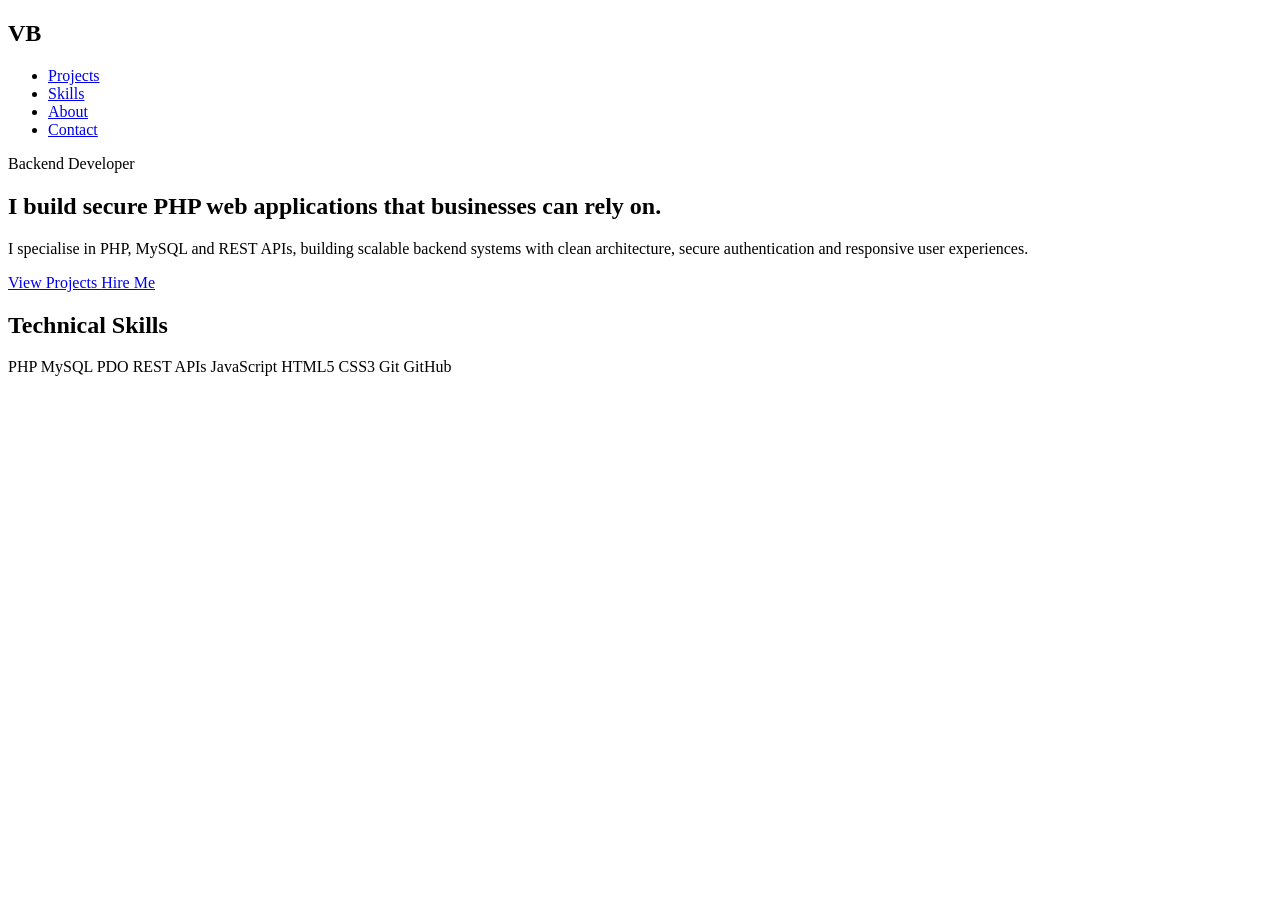
==== index.html @ f2e7047e "Update index.html create skills section" ====
<!DOCTYPE html>
<html lang="en">
  
<head>

  <meta charset="UTF-8">
  <meta name="viewport" content="width=device-width, initial-scale=1.0">
  
  <title> Vineet Bhat </title>

  <meta name="description" content="Portfolio of Vineet Bhat ">

  <link rel="stylesheet" href="style.css">
</head>
<body>
<header>
  <div class="container">

    <nav>

      <h2 class="logo">VB</h2>

      <ul>

        <li><a href="#projects">Projects</a></li>
        <li><a href="#skills">Skills</a></li>
        <li><a href="#about">About</a></li>
        <li><a href="#contact">Contact</a></li>
        
      </ul>
    </nav>

  </div>
</header>

  <section class="outer">

    <div class="container">

        <p class="intro">
            Backend Developer
        </p>

        <h1>
            I build secure PHP web applications that businesses can rely on.
        </h1>

        <p class="outer-text">

            I specialise in PHP, MySQL and REST APIs,
            building scalable backend systems with clean architecture,
            secure authentication and responsive user experiences.

        </p>

        <div class="outer-buttons">

            <a href="#projects" class="primary-btn">
                View Projects
            </a>

            <a href="#contact" class="secondary-btn">
                Hire Me
            </a>

        </div>

    </div>

</section>

<section id="skills">

    <div class="container">

        <h2>Technical Skills</h2>

        <div class="skills">

            <span>PHP</span>
            <span>MySQL</span>
            <span>PDO</span>
            <span>REST APIs</span>
            <span>JavaScript</span>
            <span>HTML5</span>
            <span>CSS3</span>
            <span>Git</span>
            <span>GitHub</span>

        </div>

    </div>

</section>
</body>
</html>
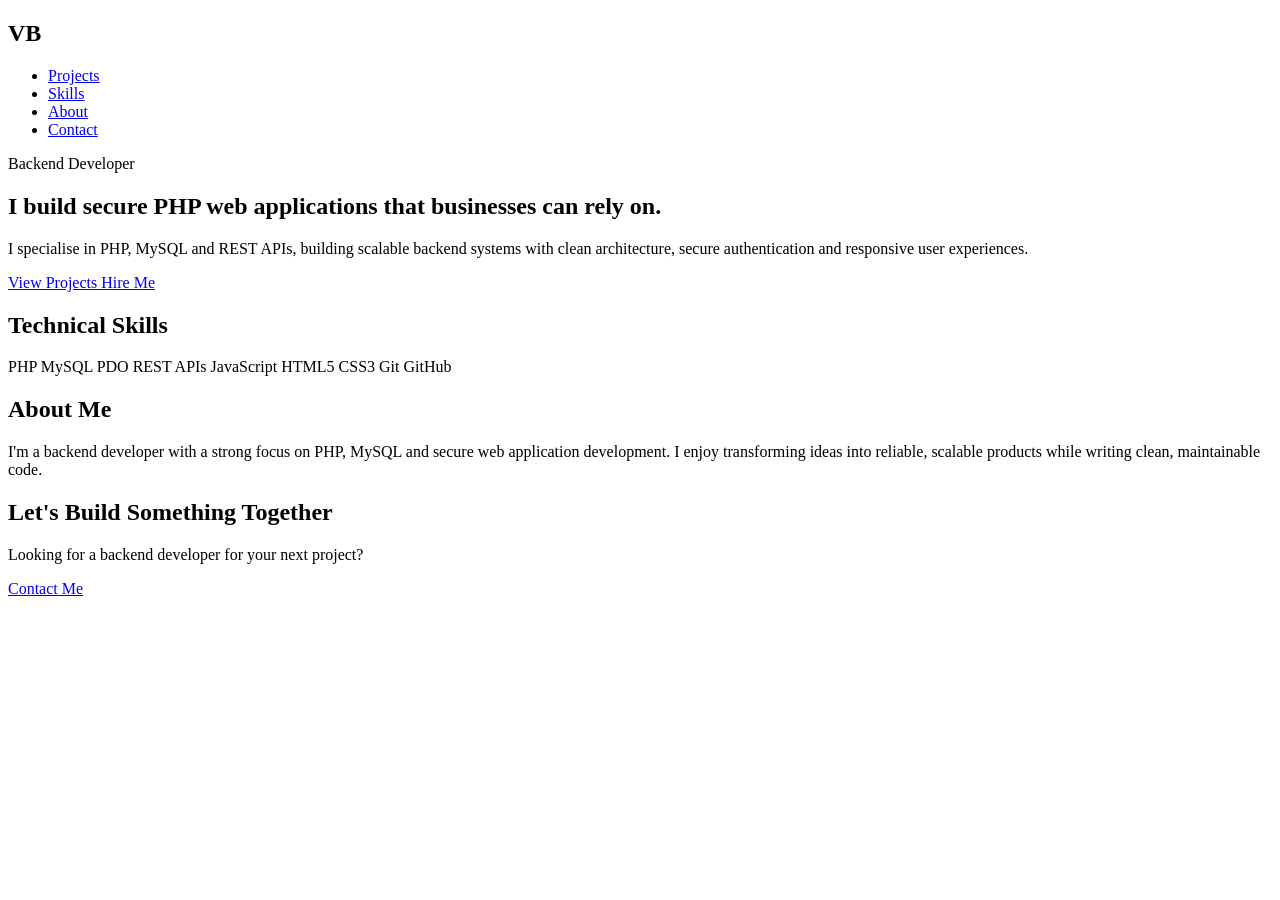
==== commit 3d88e79a: "Update index.html creating 'about' section" ====
--- a/index.html
+++ b/index.html
@@ -92,6 +92,50 @@
     </div>
 
 </section>
+
+  <section id="about">
+
+    <div class="container">
+
+        <h2>About Me</h2>
+
+        <p>
+
+            I'm a backend developer with a strong focus on
+            PHP, MySQL and secure web application development.
+
+            I enjoy transforming ideas into reliable,
+            scalable products while writing clean,
+            maintainable code.
+
+        </p>
+
+    </div>
+
+</section>
+
+<section id="contact">
+
+    <div class="container">
+
+        <h2>Let's Build Something Together</h2>
+
+        <p>
+
+            Looking for a backend developer
+            for your next project?
+
+        </p>
+
+        <a href="mailto:your@email.com" class="primary-btn">
+
+            Contact Me
+
+        </a>
+
+    </div>
+
+</section>
 </body>
 </html>
 
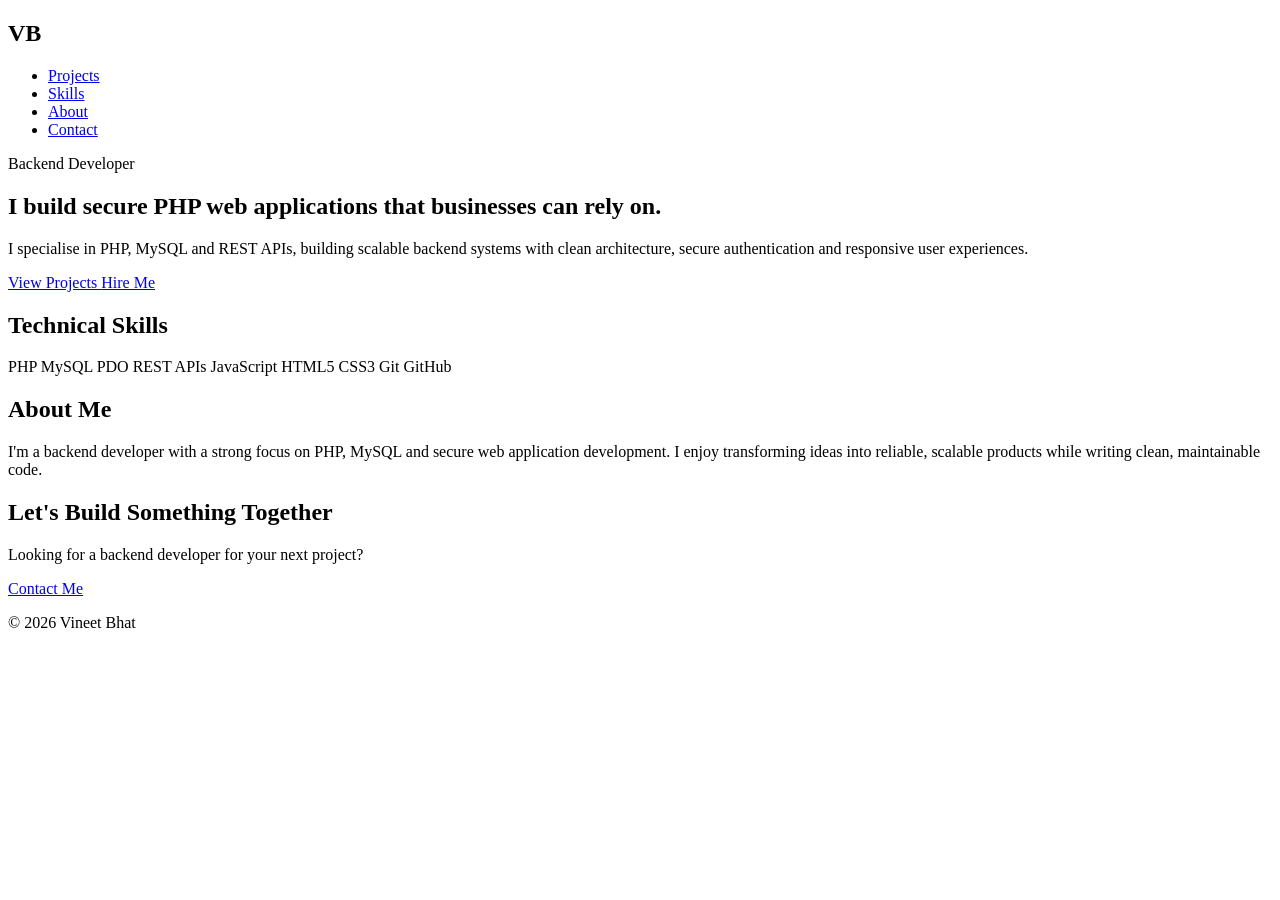
==== commit 86dc3156: "Update index.html trying footer section" ====
--- a/index.html
+++ b/index.html
@@ -136,6 +136,19 @@
     </div>
 
 </section>
+<footer>
+
+    <div class="container">
+
+        <p>
+
+            © 2026 Vineet Bhat
+
+        </p>
+
+    </div>
+
+</footer>
 </body>
 </html>
 
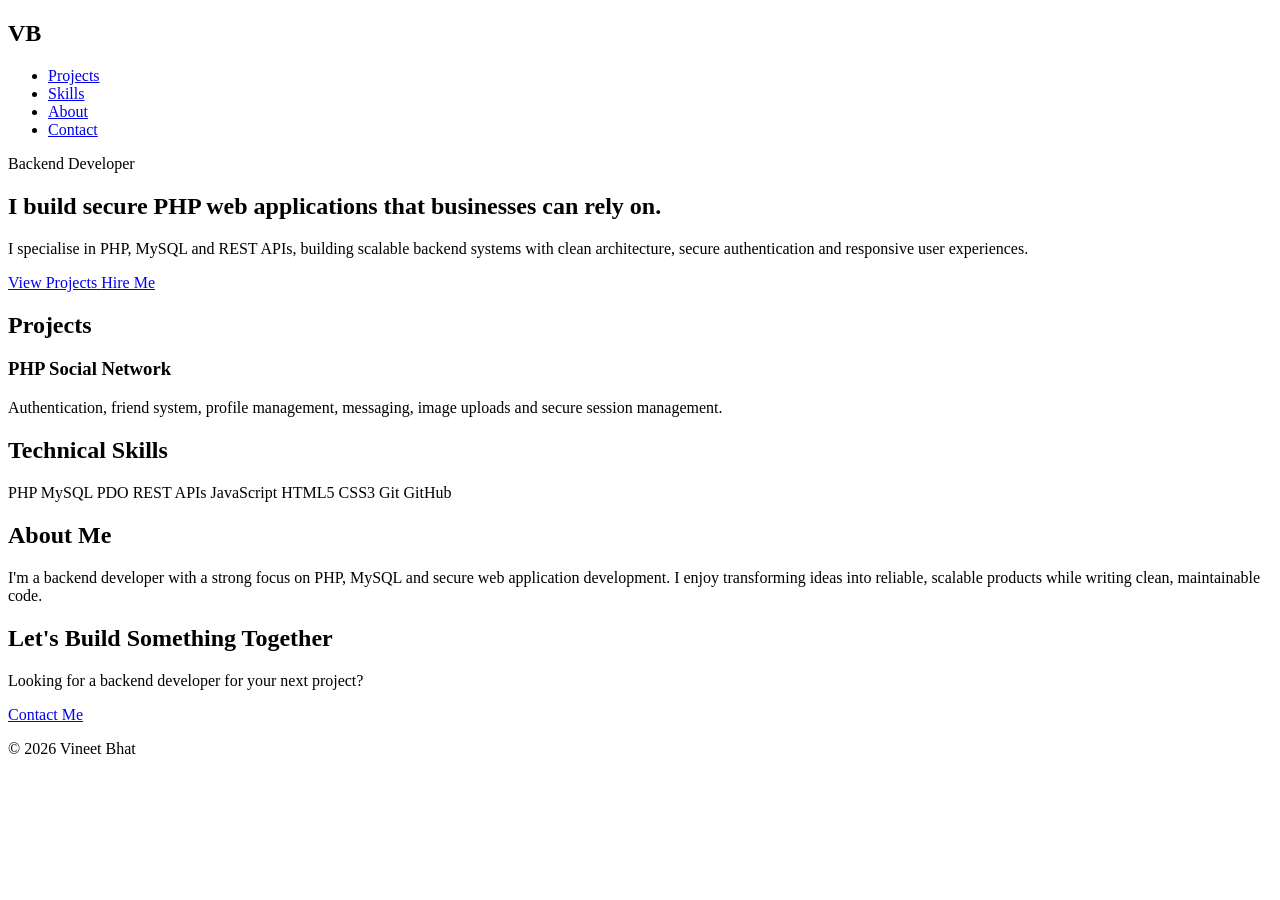
==== commit 3afe3dc7: "Update index.html adding project card for social media network" ====
--- a/index.html
+++ b/index.html
@@ -68,7 +68,29 @@
     </div>
 
 </section>
+<section id="projects">
 
+  <div class="container">
+
+    <h2>
+      Projects
+    </h2>
+
+    <div class="project-grid">
+
+      <div class="project-card">
+
+        <h3> PHP Social Network</h3>
+
+        <p>
+          Authentication, friend system, profile management, messaging, image uploads and secure session management.
+        </p>
+
+      </div>
+    </div>
+  </div>
+</section>
+  
 <section id="skills">
 
     <div class="container">
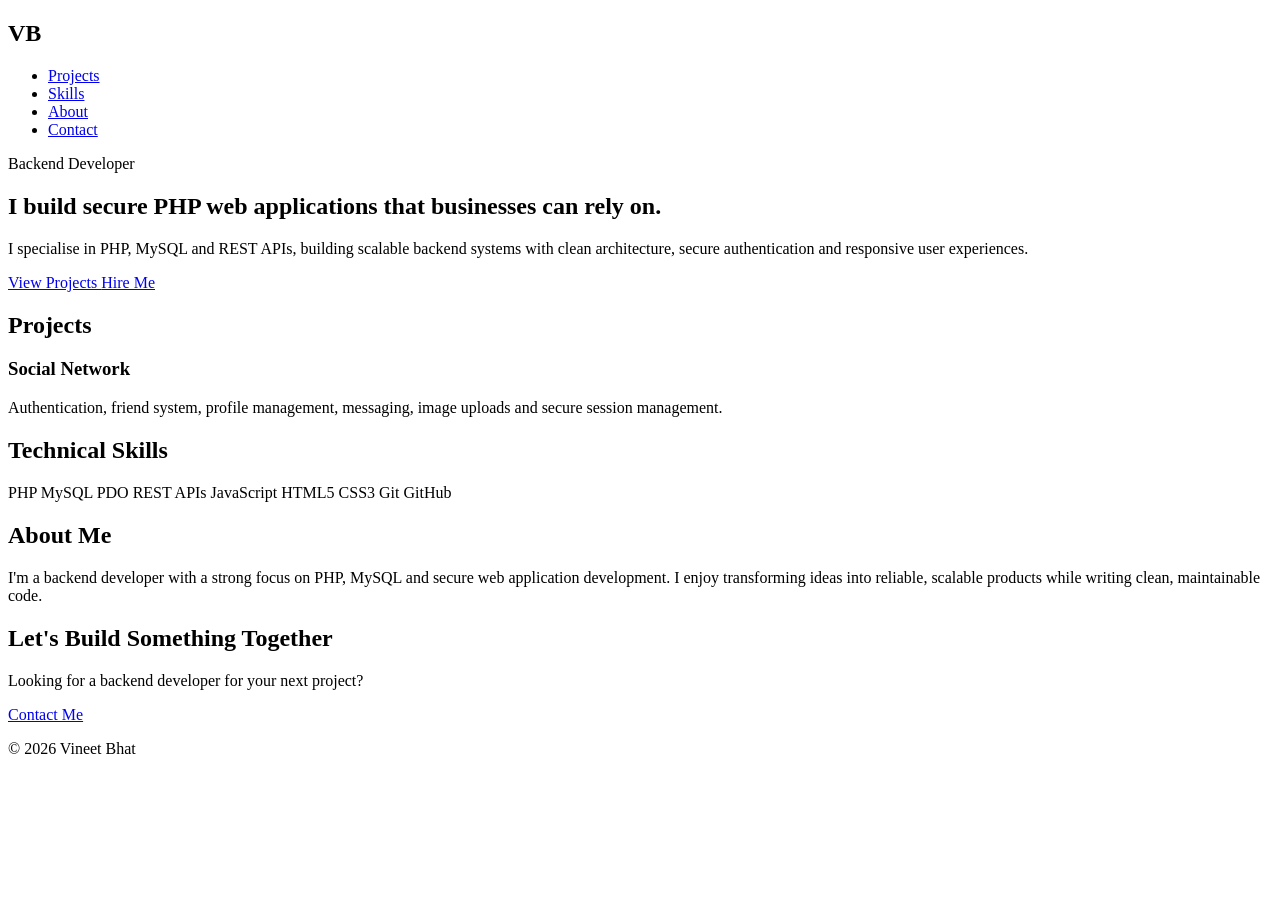
==== commit e1faf5d3: "Update index.html minor changes in the project card for one project" ====
--- a/index.html
+++ b/index.html
@@ -80,7 +80,7 @@
 
       <div class="project-card">
 
-        <h3> PHP Social Network</h3>
+        <h3> Social Network </h3>
 
         <p>
           Authentication, friend system, profile management, messaging, image uploads and secure session management.
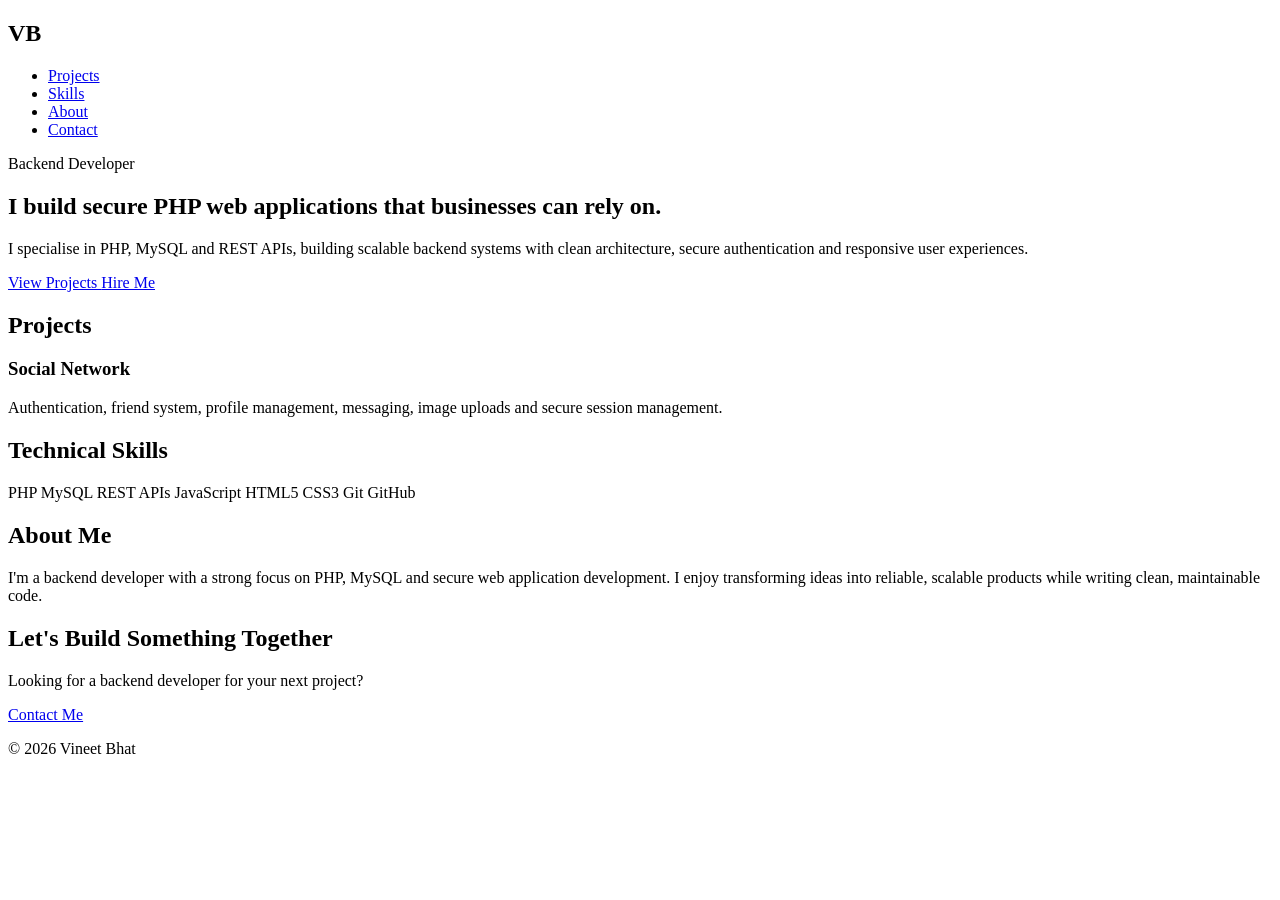
==== commit d3dbfd8c: "minor changes on index page" ====
--- a/index.html
+++ b/index.html
@@ -1,176 +1,111 @@
-<!DOCTYPE html>
+<!doctype html>
 <html lang="en">
-  
-<head>
+  <head>
+    <meta charset="UTF-8" />
+    <meta name="viewport" content="width=device-width, initial-scale=1.0" />
 
-  <meta charset="UTF-8">
-  <meta name="viewport" content="width=device-width, initial-scale=1.0">
-  
-  <title> Vineet Bhat </title>
+    <title>Vineet Bhat</title>
 
-  <meta name="description" content="Portfolio of Vineet Bhat ">
+    <meta name="description" content="Portfolio of Vineet Bhat " />
 
-  <link rel="stylesheet" href="style.css">
-</head>
-<body>
-<header>
-  <div class="container">
+    <link rel="stylesheet" href="style.css" />
+  </head>
+  <body>
+    <header>
+      <div class="container">
+        <nav>
+          <h2 class="logo">VB</h2>
 
-    <nav>
+          <ul>
+            <li><a href="projects.html">Projects</a></li>
+            <li><a href="#skills">Skills</a></li>
+            <li><a href="#about">About</a></li>
+            <li><a href="#contact">Contact</a></li>
+          </ul>
+        </nav>
+      </div>
+    </header>
 
-      <h2 class="logo">VB</h2>
-
-      <ul>
-
-        <li><a href="#projects">Projects</a></li>
-        <li><a href="#skills">Skills</a></li>
-        <li><a href="#about">About</a></li>
-        <li><a href="#contact">Contact</a></li>
-        
-      </ul>
-    </nav>
-
-  </div>
-</header>
-
-  <section class="outer">
-
-    <div class="container">
-
-        <p class="intro">
-            Backend Developer
-        </p>
+    <section class="outer">
+      <div class="container">
+        <p class="intro">Backend Developer</p>
 
         <h1>
-            I build secure PHP web applications that businesses can rely on.
+          I build secure PHP web applications that businesses can rely on.
         </h1>
 
         <p class="outer-text">
-
-            I specialise in PHP, MySQL and REST APIs,
-            building scalable backend systems with clean architecture,
-            secure authentication and responsive user experiences.
-
+          I specialise in PHP, MySQL and REST APIs, building scalable backend
+          systems with clean architecture, secure authentication and responsive
+          user experiences.
         </p>
 
         <div class="outer-buttons">
+          <a href="projects.html" class="primary-btn"> View Projects </a>
 
-            <a href="#projects" class="primary-btn">
-                View Projects
-            </a>
+          <a href="#contact" class="secondary-btn"> Hire Me </a>
+        </div>
+      </div>
+    </section>
+    <section id="projects">
+      <div class="container">
+        <h2>Projects</h2>
 
-            <a href="#contact" class="secondary-btn">
-                Hire Me
-            </a>
+        <div class="project-grid">
+          <div class="project-card">
+            <h3>Social Network</h3>
 
+            <p>
+              Authentication, friend system, profile management, messaging,
+              image uploads and secure session management.
+            </p>
+          </div>
         </div>
+      </div>
+    </section>
 
-    </div>
-
-</section>
-<section id="projects">
-
-  <div class="container">
-
-    <h2>
-      Projects
-    </h2>
-
-    <div class="project-grid">
-
-      <div class="project-card">
-
-        <h3> Social Network </h3>
-
-        <p>
-          Authentication, friend system, profile management, messaging, image uploads and secure session management.
-        </p>
-
-      </div>
-    </div>
-  </div>
-</section>
-  
-<section id="skills">
-
-    <div class="container">
-
+    <section id="skills">
+      <div class="container">
         <h2>Technical Skills</h2>
 
         <div class="skills">
+          <span>PHP</span>
+          <span>MySQL</span>
+          <span>REST APIs</span>
+          <span>JavaScript</span>
+          <span>HTML5</span>
+          <span>CSS3</span>
+          <span>Git</span>
+          <span>GitHub</span>
+        </div>
+      </div>
+    </section>
 
-            <span>PHP</span>
-            <span>MySQL</span>
-            <span>PDO</span>
-            <span>REST APIs</span>
-            <span>JavaScript</span>
-            <span>HTML5</span>
-            <span>CSS3</span>
-            <span>Git</span>
-            <span>GitHub</span>
-
-        </div>
-
-    </div>
-
-</section>
-
-  <section id="about">
-
-    <div class="container">
-
+    <section id="about">
+      <div class="container">
         <h2>About Me</h2>
 
         <p>
+          I'm a backend developer with a strong focus on PHP, MySQL and secure
+          web application development. I enjoy transforming ideas into reliable,
+          scalable products while writing clean, maintainable code.
+        </p>
+      </div>
+    </section>
 
-            I'm a backend developer with a strong focus on
-            PHP, MySQL and secure web application development.
-
-            I enjoy transforming ideas into reliable,
-            scalable products while writing clean,
-            maintainable code.
-
-        </p>
-
-    </div>
-
-</section>
-
-<section id="contact">
-
-    <div class="container">
-
+    <section id="contact">
+      <div class="container">
         <h2>Let's Build Something Together</h2>
 
-        <p>
+        <p>Looking for a backend developer for your next project?</p>
 
-            Looking for a backend developer
-            for your next project?
-
-        </p>
-
-        <a href="mailto:your@email.com" class="primary-btn">
-
-            Contact Me
-
-        </a>
-
-    </div>
-
-</section>
-<footer>
-
-    <div class="container">
-
-        <p>
-
-            © 2026 Vineet Bhat
-
-        </p>
-
-    </div>
-
-</footer>
-</body>
+        <a href="mailto:your@email.com" class="primary-btn"> Contact Me </a>
+      </div>
+    </section>
+    <footer>
+      <div class="container">
+        <p>© 2026 Vineet Bhat</p>
+      </div>
+    </footer>
+  </body>
 </html>
-
